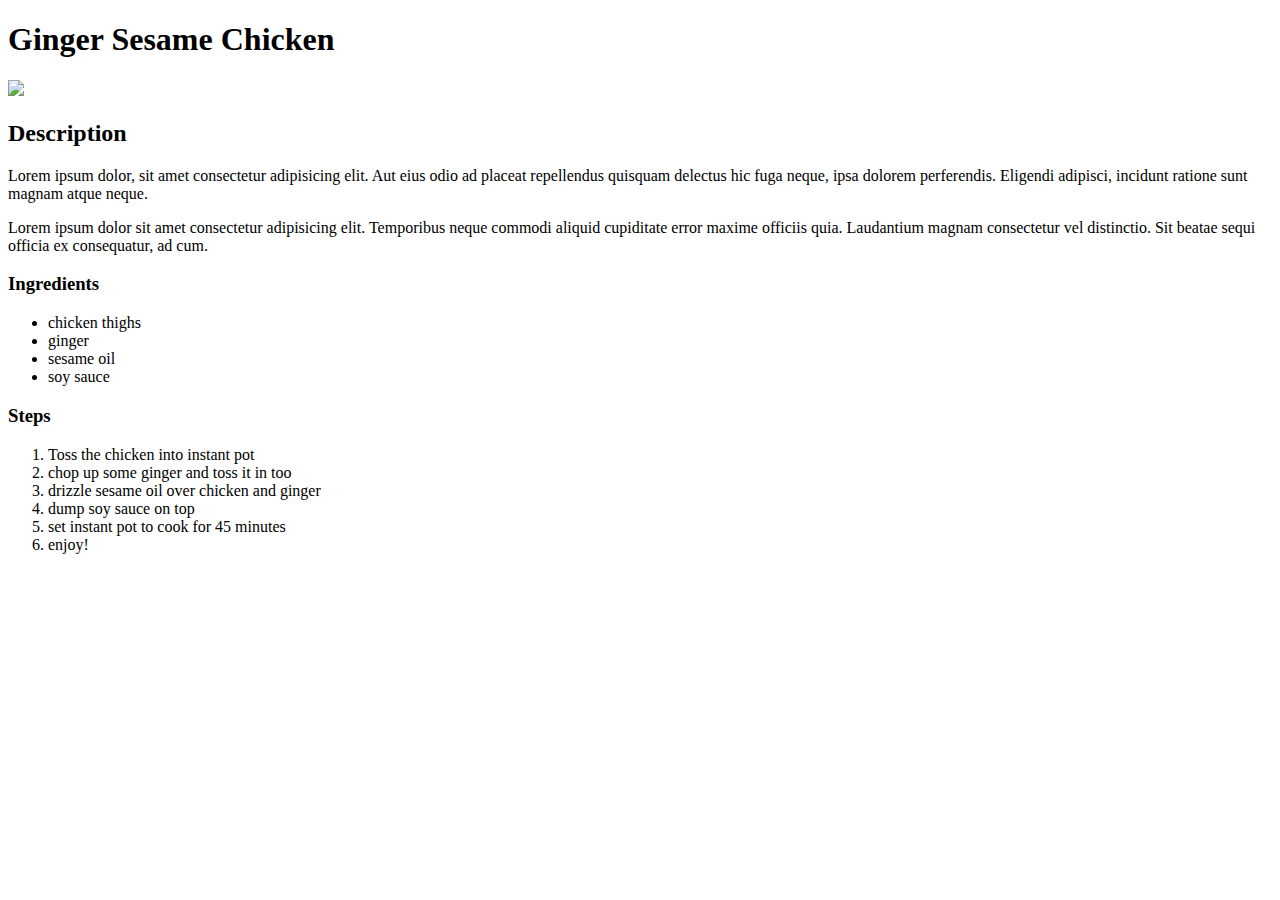
==== recipes/chicken.html @ 35d1d0dd "Added chicken and lentil recipes" ====
<!DOCTYPE html>

<html lang="en">
    <head>
        <meta charset="UTF-8">
        <title>Ginger-Sesame Chicken</title>
    </head>

    <body>
        <h1>Ginger Sesame Chicken</h1>
        <img src="https://food.fnr.sndimg.com/content/dam/images/food/fullset/2012/2/1/1/CCKEL301_sesame-ginger-chicken_s4x3.jpg.rend.hgtvcom.826.620.suffix/1532967406816.jpeg" target="_blank" ref="noopener noreferrer" height="300">

        <h2>Description</h2>
        <p>Lorem ipsum dolor, sit amet consectetur adipisicing elit. Aut eius odio ad placeat repellendus quisquam delectus hic fuga neque, ipsa dolorem perferendis. Eligendi adipisci, incidunt ratione sunt magnam atque neque.</p>
        <p>Lorem ipsum dolor sit amet consectetur adipisicing elit. Temporibus neque commodi aliquid cupiditate error maxime officiis quia. Laudantium magnam consectetur vel distinctio. Sit beatae sequi officia ex consequatur, ad cum.</p>

        <h3>Ingredients</h3>
        <ul>
            <li>chicken thighs</li>
            <li>ginger</li>
            <li>sesame oil</li>
            <li>soy sauce</li>
        </ul>

        <h3>Steps</h3>
        <ol>
            <li>Toss the chicken into instant pot</li>
            <li>chop up some ginger and toss it in too</li>
            <li>drizzle sesame oil over chicken and ginger</li>
            <li>dump soy sauce on top</li>
            <li>set instant pot to cook for 45 minutes</li>
            <li>enjoy!</li>
        </ol>
    </body>

</html>
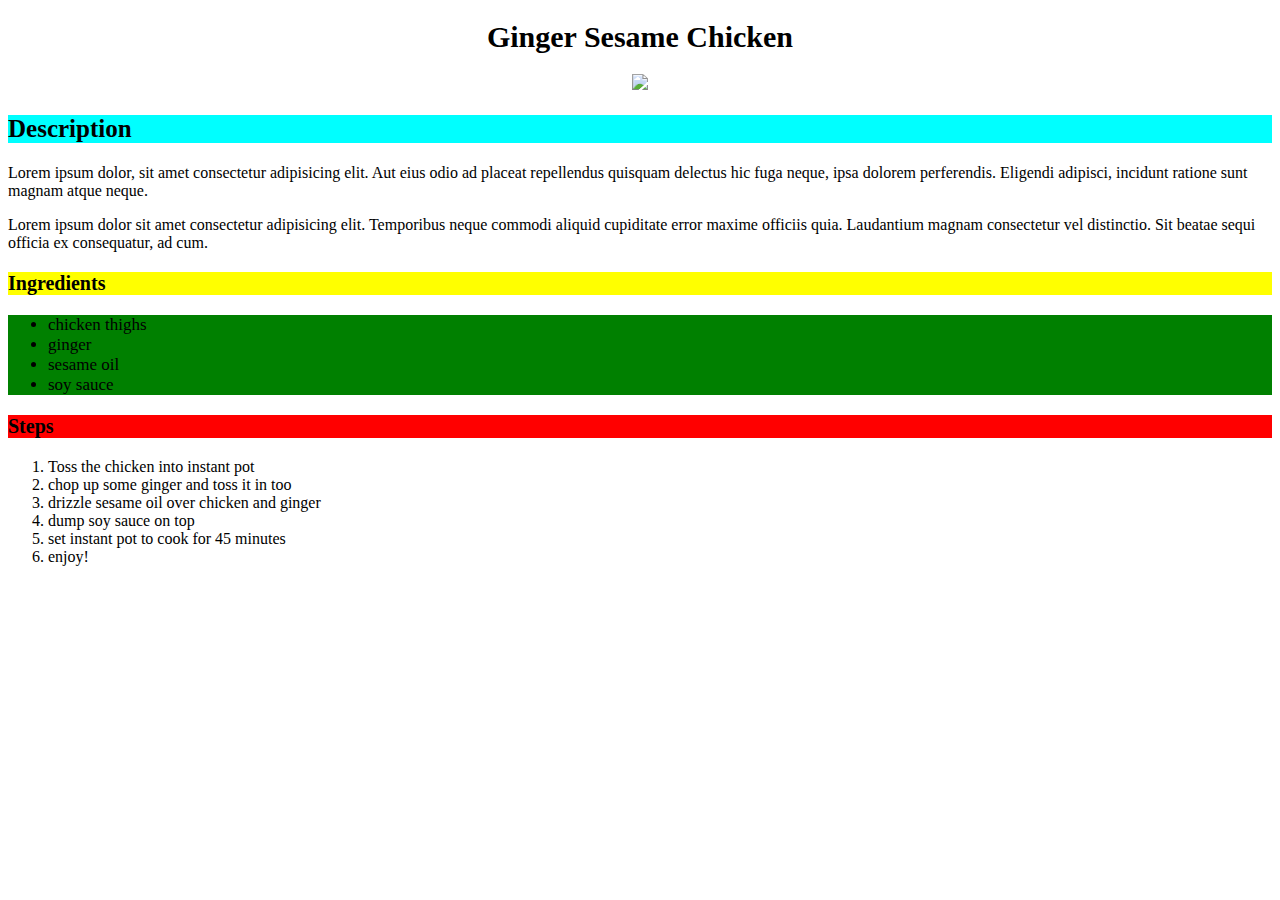
==== commit 188ad1a7: "Added some css styling" ====
--- a/recipes/chicken.html
+++ b/recipes/chicken.html
@@ -2,27 +2,30 @@
 
 <html lang="en">
     <head>
+        <link rel="stylesheet" href="../style.css">
         <meta charset="UTF-8">
         <title>Ginger-Sesame Chicken</title>
     </head>
 
     <body>
         <h1>Ginger Sesame Chicken</h1>
-        <img src="https://food.fnr.sndimg.com/content/dam/images/food/fullset/2012/2/1/1/CCKEL301_sesame-ginger-chicken_s4x3.jpg.rend.hgtvcom.826.620.suffix/1532967406816.jpeg" target="_blank" ref="noopener noreferrer" height="300">
+        <div class="image">
+            <img src="https://food.fnr.sndimg.com/content/dam/images/food/fullset/2012/2/1/1/CCKEL301_sesame-ginger-chicken_s4x3.jpg.rend.hgtvcom.826.620.suffix/1532967406816.jpeg" target="_blank" ref="noopener noreferrer" height="300">
+        </div>
 
-        <h2>Description</h2>
+        <h2 class="descr">Description</h2>
         <p>Lorem ipsum dolor, sit amet consectetur adipisicing elit. Aut eius odio ad placeat repellendus quisquam delectus hic fuga neque, ipsa dolorem perferendis. Eligendi adipisci, incidunt ratione sunt magnam atque neque.</p>
         <p>Lorem ipsum dolor sit amet consectetur adipisicing elit. Temporibus neque commodi aliquid cupiditate error maxime officiis quia. Laudantium magnam consectetur vel distinctio. Sit beatae sequi officia ex consequatur, ad cum.</p>
 
-        <h3>Ingredients</h3>
-        <ul>
+        <h3 class="ingredients">Ingredients</h3>
+        <ul class="chicken">
             <li>chicken thighs</li>
             <li>ginger</li>
             <li>sesame oil</li>
             <li>soy sauce</li>
         </ul>
 
-        <h3>Steps</h3>
+        <h3 class="steps">Steps</h3>
         <ol>
             <li>Toss the chicken into instant pot</li>
             <li>chop up some ginger and toss it in too</li>
--- a/style.css
+++ b/style.css
@@ -0,0 +1,43 @@
+* {
+    font-family: garamond;
+}
+
+h1 {
+    text-align: center;
+    font-size: 30px;
+    font-weight: bold;
+}
+
+h2, h3 {
+    font-weight: bold;
+    font-size: 25px;
+}
+
+h3 {
+    font-size: 20px;
+}
+
+.descr {
+    background-color: aqua;
+}
+
+.ingredients {
+    background-color: yellow;
+}
+
+.steps {
+    background-color: red;
+}
+
+ul {
+    font-size: 20px;
+}
+
+ul.chicken {
+    font-size: 17px;
+    background-color: green;
+}
+
+div.image {
+    text-align: center;
+}